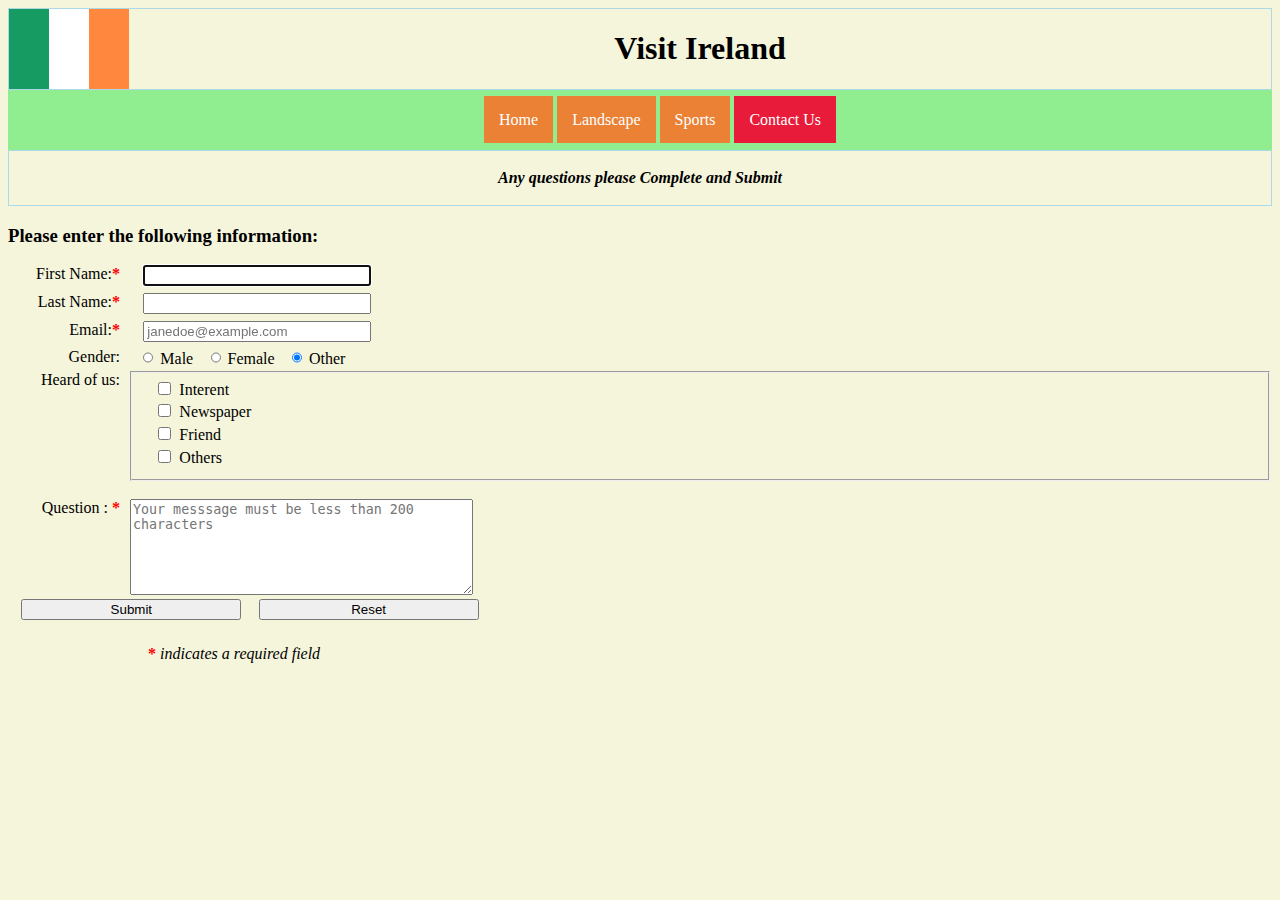
==== contact.html @ 7abf7db5 "Add files via upload" ====
<!DOCTYPE html>
<html>
    <head>
        <title>Contact Us</title>
        <meta charset="utf-8">
        <meta name="description" content="Content Us, Send a Query" />
        <meta name="keywords" content="Contact, Query, Email" />
        <title>Ireland</title>
        <link rel="stylesheet" type="text/css" href="styles/styles.css">
        <link rel="icon" href="images/map_of_ireland.png" type="images/gif" sizes="16x16">

    
    <style>
        .body1{
    font-family: sans-serif;
    background-image: url(/project/images/map_of_ireland.png);
    background-repeat: no-repeat;
    background-size: cover;
    margin: 10px;
}

.main1{
    margin: 15px 200px;
    padding: 20px;
    border: black solid 1px;
    background: white;
    min-height: 500px;
    background-image: url(/project/images/map_of_ireland.png);

}

header p{
    font-style: italic;
    text-align: center;
    font-weight: 900;
}

.required{
    font-weight: bold;
    color: red;
} 

label{
    float: left;
    width: 112px;
    padding-right: 10px;
    text-align: right;
}

input{
    margin-left: 1em;
    margin-bottom: .5em;
    width: 220px;
}

input[type="checkbox"] {width:15px}
input[type="radio"] {width:10px}



    </style>
    </head>
    <header>
        <img class="logo" src="images/Flag_of_Ireland.svg" alt="logo">
        <h1>Visit Ireland</h1>
    </header>

    <nav>
        <ul>
            <li> <a href="index.html">Home</a></li>
            <li> <a href="landscape.html">Landscape</a></li>
            <li> <a href="sports.html">Sports</a></li>
            <li  id="active"> <a href="contact.html">Contact Us</a></li>
        </ul>
    </nav>
       
        <body class=".body1">
            <header>
                <p>Any questions please Complete and Submit</p>
            </header>
            <main >
                <section class=".main1">
                    <h3>Please enter the following information:</h3>
                    <form action="" method="get">
                        <label for="first_name">First Name:<span class="required">*</span> </label>
                        <input type="text" name="first_name" id="first_name" autofocus required> <br>
                        <label for="last_name">Last Name:<span class="required">*</span> </label>
                        <input type="text" name="last_name" id="first_name" autofocus required> <br>
                        <label for="email"> Email:<span class="required">*</span> </label>
                        <input type="email" name="email" id="email" required placeholder="janedoe@example.com"> <br>
                        <label for="gender"> Gender: </label>
                        <input type="radio" id="gender1" name="gender" value="male"> Male 
                        <input type="radio" id="gender2" name="gender" value="female"> Female 
                        <input type="radio" id="gender3" name="gender" value="other" checked > Other <br>
                        <label for="interent"> Heard of us:</label>
                    <fieldset>
                        <input type="checkbox" id="interent" name="interent" value="interent"> Interent <br>
                        <input type="checkbox" class="marginl" id="hear" name="paper" value="paper"> Newspaper <br>
                        <input type="checkbox" class="marginl" id="hear" name="friend" value="friend"> Friend <br>
                        <input type="checkbox" class="marginl" id="hear" name="Add" value="Add"> Others <br>
                    </fieldset> <br>
                        <label for="message"> Question  :  <span class="required">*</span></label>
                        <textarea cols="40" rows="6" 
                         id="message" name="message" placeholder="Your messsage must be less than 200 characters" data-maxlength="200"></textarea> <br>
                         <input type="submit" name="submit" id="button" value="Submit">
                         <input type="reset" name="reset" id="reset">
                    </form>
                    <p style="margin-left: 138px"> <span class="required">*</span>  <em> indicates a required field </em> </p>
               
                </section>

            </main>
        </body>
    
</html>
---- styles/styles.css ----
nav{
    background-color: lightgreen;
    padding: 5px;
    border: 1px solid darkgreen;
    border: 5px;
}    

nav ul li{
    list-style-type: none;
    background-color: rgb(235, 129, 53);
    display: inline;
    padding: 15px;
}

nav ul li a{
    color: white;
    text-decoration: none;
}

nav ul li:hover{
    background-color:rgb(210, 64, 210);
}

nav ul {
    text-align: center;
    font: 1.2em;
}

#active{
    background-color: rgb(233, 27, 58);
}

.logo{
    float: left;
    height: 80px;
    width: 120px;
}

header{
    background-image: url(../images/header_image.jpg);
    background-repeat: no-repeat;
    background-size: cover;
    color: white;
    border: 1px solid lightblue;
    text-align: center;
}

#bigPic {
    width: 75%;
}

.showimages{
    float: left;
    width: 40px;
    height: 40px;
    margin: 0 10px 0 10px;       /* top margin is 0
                                    right margin is 10px
                                    bottom margin is 0
                                    left margin is 10px */
}


section.manager{
    max-height: 350px;
    overflow: auto;
    text-align: justify;
}

.col_detail{
    column-count: 3;
    column-rule: 2px solid red ;
    column-gap: 50px;
    padding: 2px;
    text-align: justify;
}

.provinces{
    width: 130px;
    height: 150px;

}

footer ul li {
    list-style-type: none;
    color: white;
    display: inline;
    padding: 15px;
}

footer ul li a {
    color: white;
    text-decoration: none;
    display: inline;
}

footer {
    clear: both;
    border: 1px solid black;
    padding: 0;
    margin: 0;
    position: relative;
    bottom: 0px;
    width: 100%;
    background-color: rgb(40, 145, 225);
    text-align: center;
}


#Maincontent {
    float: left;
    width: 100%;
    border: 1px solid white;
}

aside ul li {
    list-style-type: none;
}

aside ul li a {
    color: #08dcf4;
    text-decoration: none;
}

body{
    font-family: Verdana;
    background-color: beige;
    color: black;
}

p {
    text-align: justify;
    padding: 2px;
    color: black;
}

.course {
    text-align: center;
    padding: 10px;
    border: 1px solid white;
}

.videoContent {
    float: left;
    width: 48%;
    border: 2px solid white;
    max-height: 400px;
    min-height: 400px;
    overflow: auto;
}

.videoContent1 {
    float:right;
    width: 48%;
    border: 2px solid white;
    max-height: 400px;
    min-height: 400px;
    overflow: auto;
}

.backgroundImageB {
    background-image: url(../images/hurling_3.webp);
    background-repeat: no-repeat;
    background-size: cover;
    color: white;
}

.backgroundImageC {
    background-image: url(../images/gaelic_football_2.jpeg);
    background-repeat: no-repeat;
    background-size: cover;
    color: black;
}

.backgroundImageE {
    background-image: url(../images/rugby_2.jpeg);
    background-repeat: no-repeat;
    background-size: cover;
    color: black;
}

.backgroundImageF {
    background-image: url(../images/irish_football_team.jpeg);
    background-repeat: no-repeat;
    background-size: cover;
    color: black;
}


main a {
    color: hotpink;
    text-decoration: none;
}

h1{
    color: black;
}


table {
    width: 100%;
    border: 1px solid black;
    border-collapse: collapse;
    font-size: 20px;
    margin: 20px;
}

th,td,tr{
    border: 1px solid black;
    text-align: left;
}

.gallery {
    display: flex;
    flex-wrap: wrap;
}
  
.gallery img {
    width: 200px;
    height: 200px;
    object-fit: cover;
    margin: 10px;
}

.collage {
    display: flex;
    flex-wrap: wrap;
    justify-content: center;
    align-items: center;
    width: 800px;
    height: 600px;
  }
  
  .collage img {
    width: 50%;
    height: 50%;
    object-fit: cover;
    margin: 5px;
  }
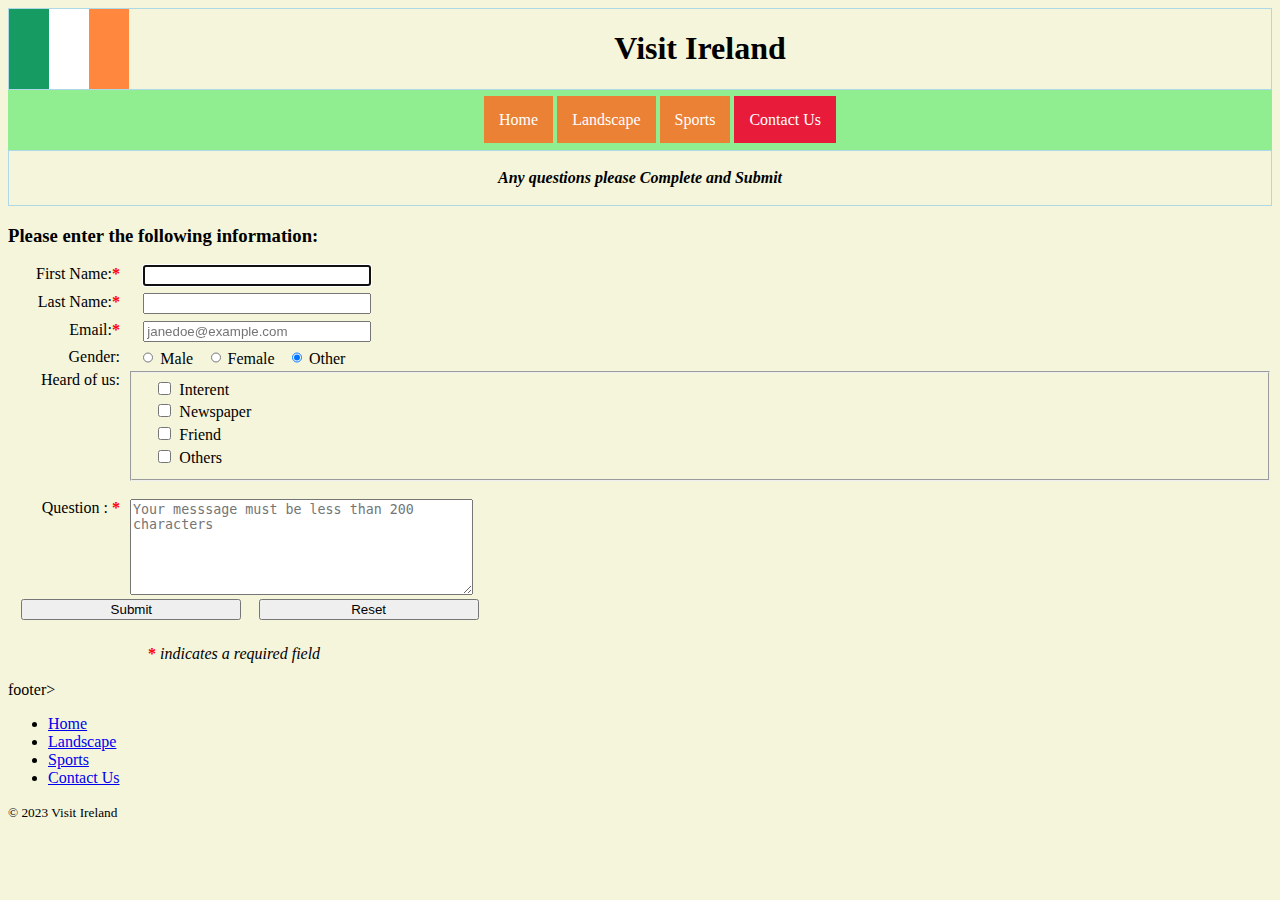
==== commit 9cd634b9: "Add files via upload" ====
--- a/contact.html
+++ b/contact.html
@@ -81,7 +81,7 @@
             <main >
                 <section class=".main1">
                     <h3>Please enter the following information:</h3>
-                    <form action="" method="get">
+                    <form action="http://foo.com" method="get">
                         <label for="first_name">First Name:<span class="required">*</span> </label>
                         <input type="text" name="first_name" id="first_name" autofocus required> <br>
                         <label for="last_name">Last Name:<span class="required">*</span> </label>
@@ -110,6 +110,14 @@
                 </section>
 
             </main>
+            footer>
+            <ul>
+                <li> <a href="index.html">Home</a></li>
+                <li> <a href="landscape.html">Landscape</a></li>
+                <li> <a href="sports.html">Sports</a></li>
+                <li> <a href="contact.html">Contact Us</a></li>
+            </ul>
+            <small>&copy; 2023 Visit Ireland</small>
         </body>
     
 </html>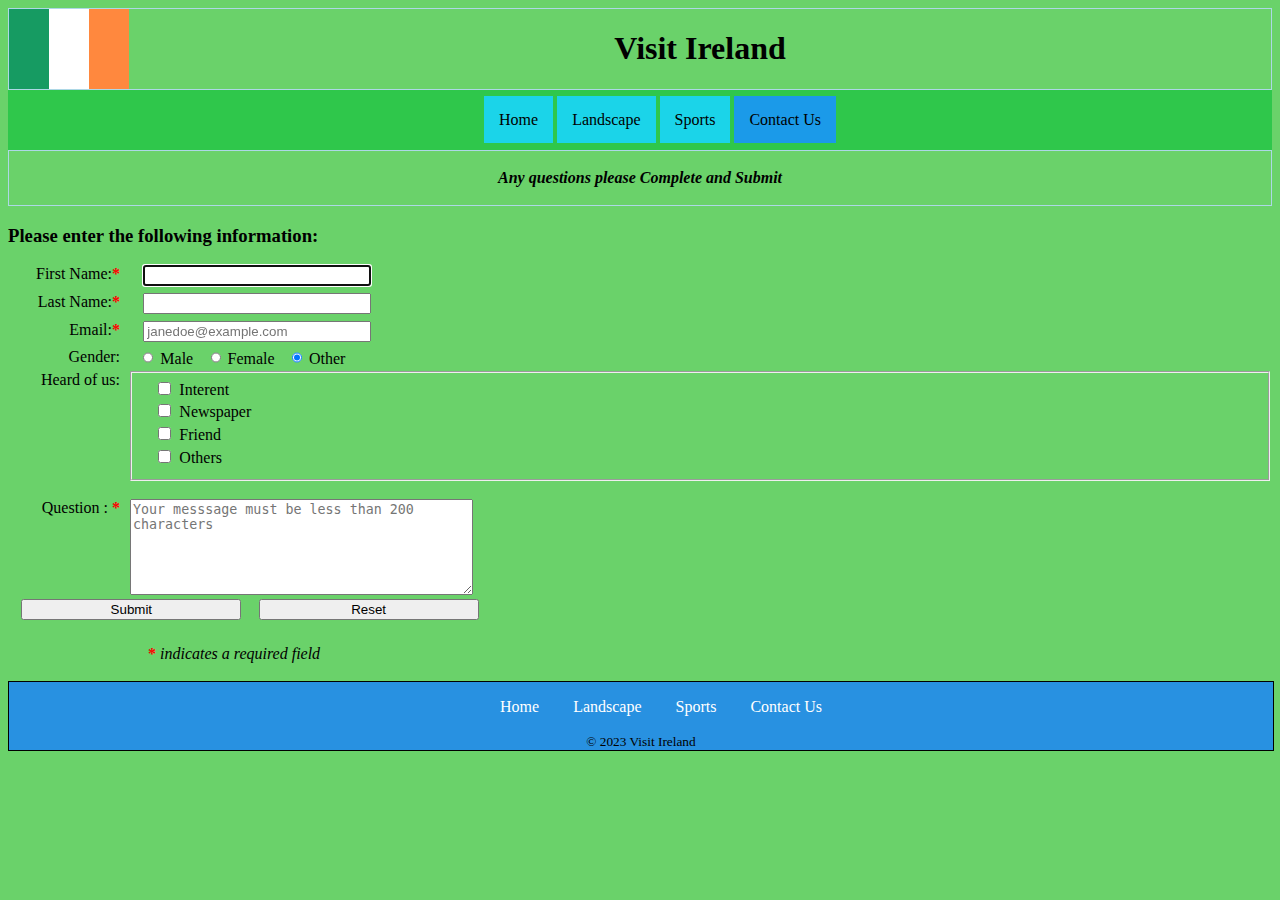
==== commit 17d76f7b: "Add files via upload" ====
--- a/contact.html
+++ b/contact.html
@@ -110,7 +110,7 @@
                 </section>
 
             </main>
-            footer>
+            <footer>
             <ul>
                 <li> <a href="index.html">Home</a></li>
                 <li> <a href="landscape.html">Landscape</a></li>
--- a/styles/styles.css
+++ b/styles/styles.css
@@ -1,5 +1,5 @@
 nav{
-    background-color: lightgreen;
+    background-color: rgb(47, 199, 75);
     padding: 5px;
     border: 1px solid darkgreen;
     border: 5px;
@@ -7,13 +7,13 @@
 
 nav ul li{
     list-style-type: none;
-    background-color: rgb(235, 129, 53);
+    background-color: rgb(27, 212, 233);
     display: inline;
     padding: 15px;
 }
 
 nav ul li a{
-    color: white;
+    color: black;
     text-decoration: none;
 }
 
@@ -27,7 +27,7 @@
 }
 
 #active{
-    background-color: rgb(233, 27, 58);
+    background-color: rgb(27, 154, 233);
 }
 
 .logo{
@@ -123,7 +123,7 @@
 
 body{
     font-family: Verdana;
-    background-color: beige;
+    background-color: rgb(106, 210, 106);
     color: black;
 }
 
